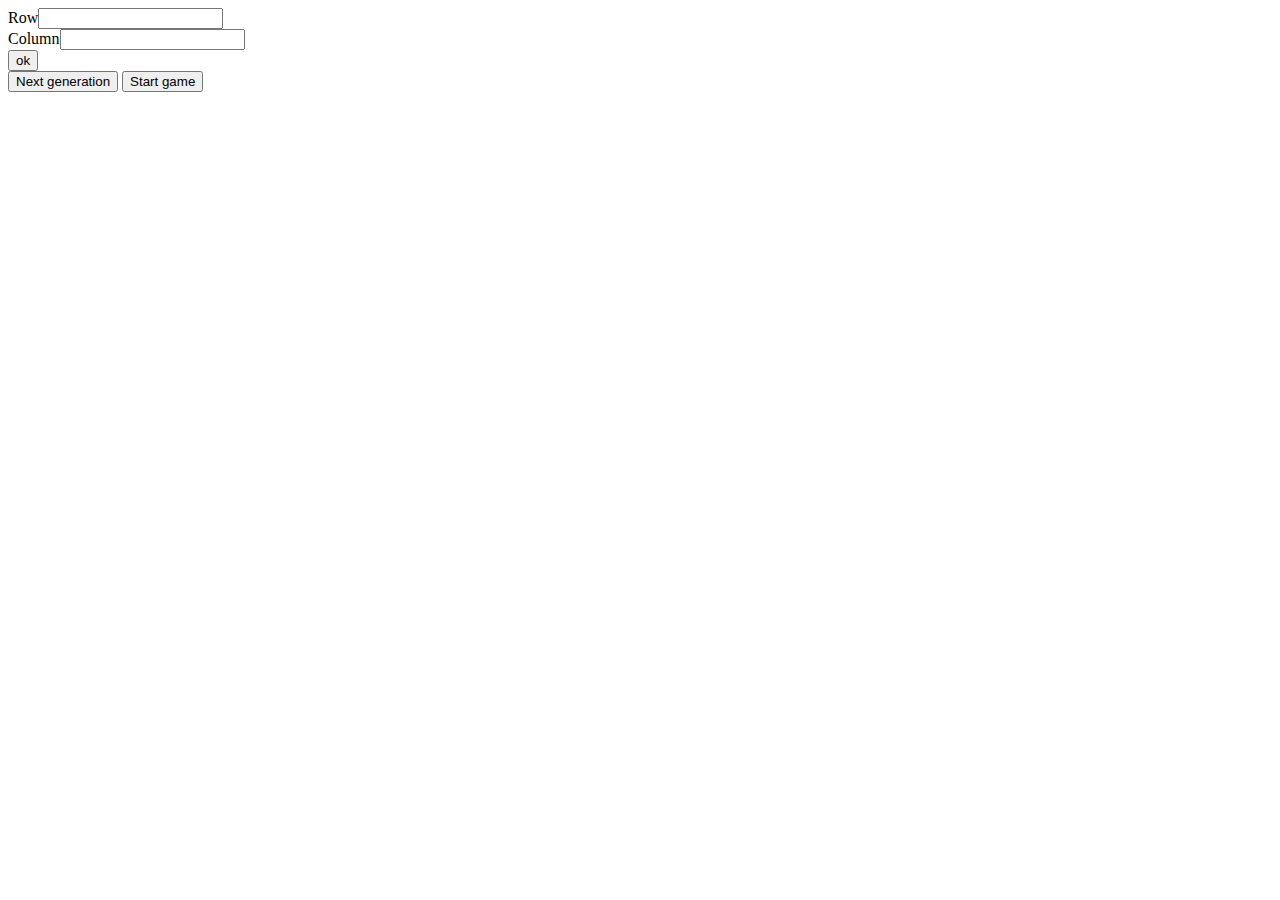
==== index.html @ 6f9ce0d4 "Added method for start and next method in game.js" ====
<!DOCTYPE html>
<html>
<head>
	<title>Game of life</title>
	<script type="text/javascript" src="./src/grid.js"></script>
	<script type="text/javascript" src="./src/adjacentAliveCells.js"></script>
	<script src="https://d3js.org/d3.v4.min.js"></script>
	<script type="text/javascript" src="./game.js"></script>
	<link rel="stylesheet" type="text/css" href="./game.css">

</head>
<body>
	Row<input type="text" name="row"><br>
	Column<input type="text" name="column"><br>
	<button onclick = "createGrid()">ok</button>
	<div id="grid"></div>

	<button onclick="next()">Next generation</button>
	<button onclick="start()">Start game</button>

</body>
</html>
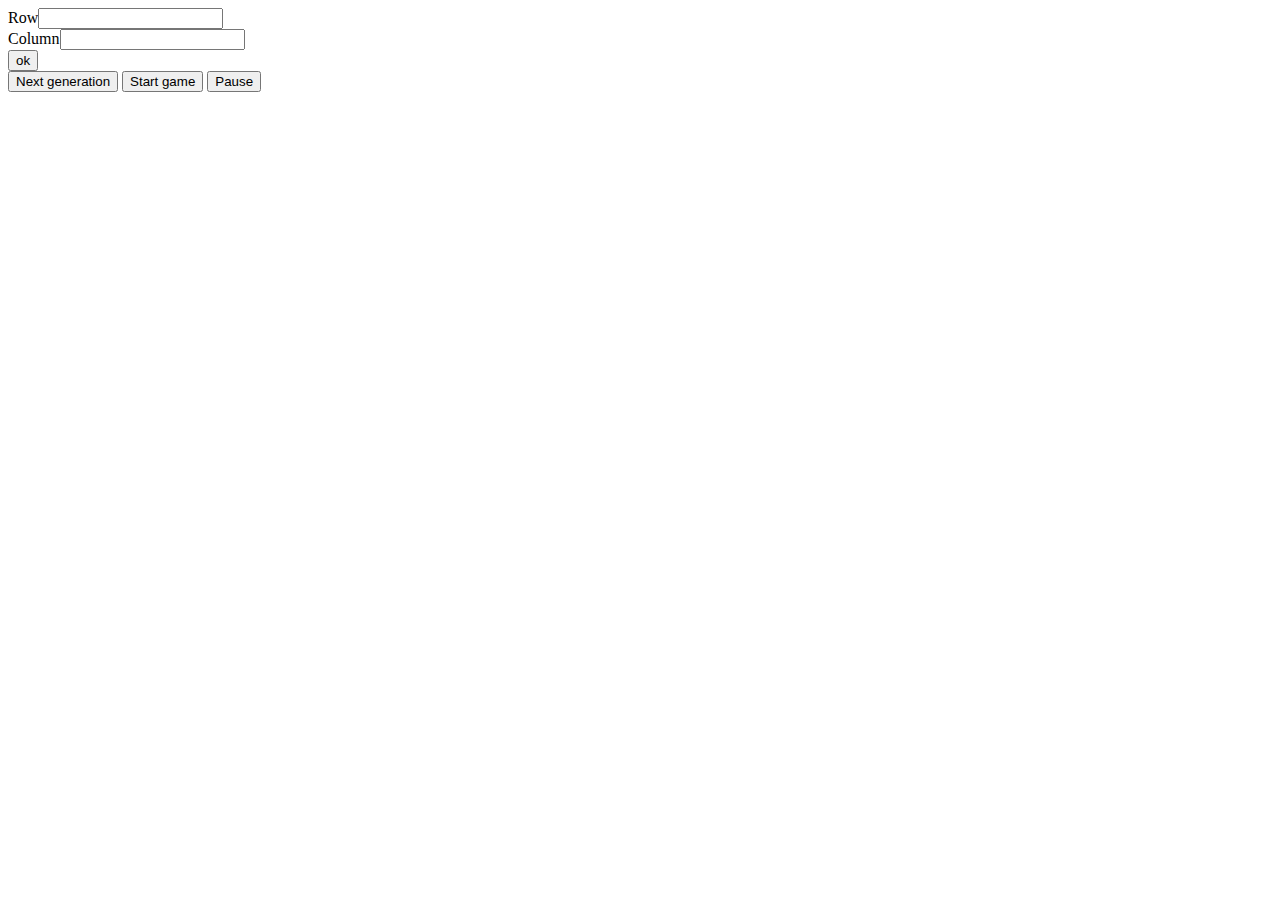
==== commit cf310db1: "Added pause feature in game" ====
--- a/index.html
+++ b/index.html
@@ -16,7 +16,8 @@
 	<div id="grid"></div>
 
 	<button onclick="next()">Next generation</button>
-	<button onclick="start()">Start game</button>
+	<button id="start" onclick="start()">Start game</button>
+	<button onclick="stop()">Pause</button>
 
 </body>
 </html>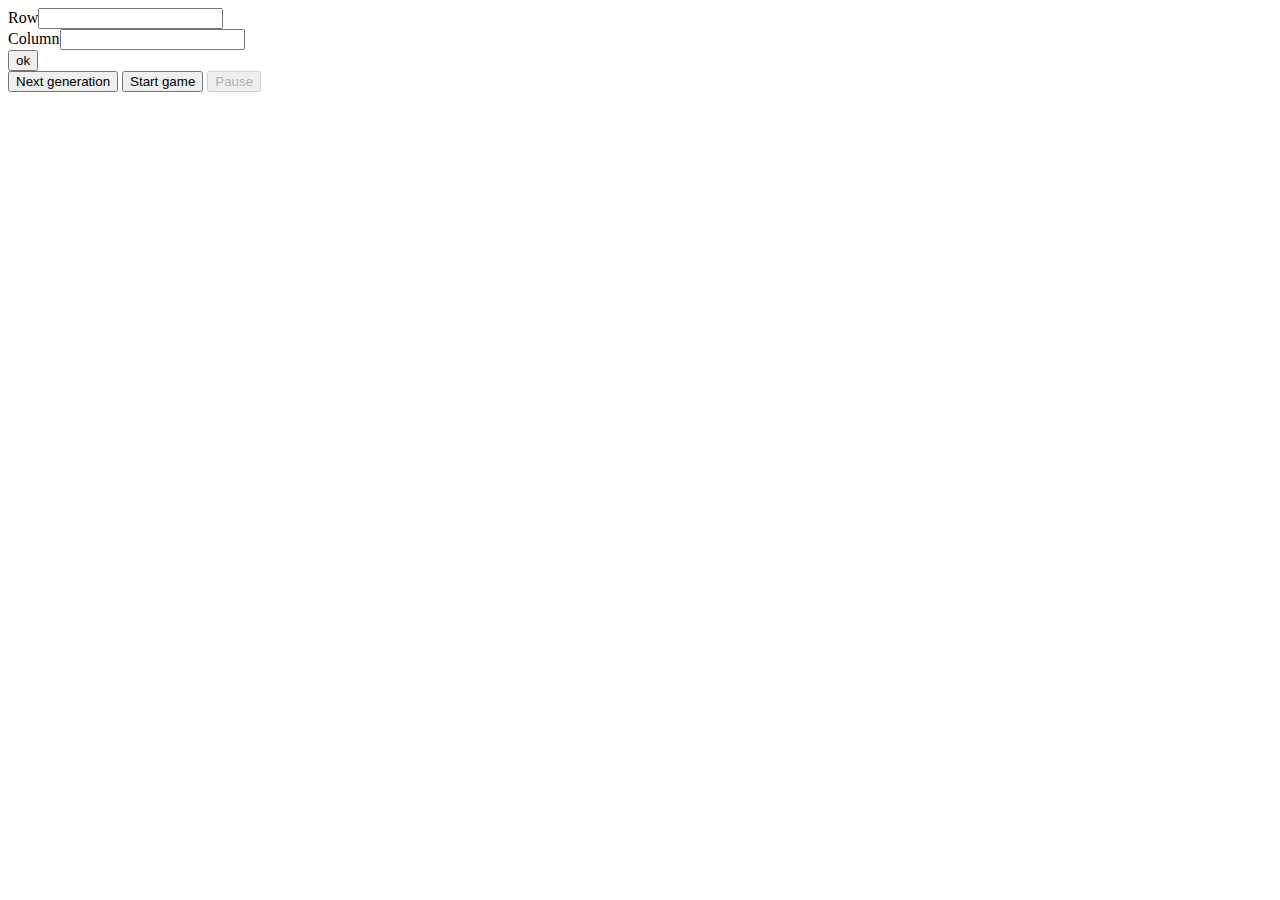
==== commit 2891ec11: "Removed adjacentJs link from index" ====
--- a/index.html
+++ b/index.html
@@ -3,7 +3,6 @@
 <head>
 	<title>Game of life</title>
 	<script type="text/javascript" src="./src/grid.js"></script>
-	<script type="text/javascript" src="./src/adjacentAliveCells.js"></script>
 	<script src="https://d3js.org/d3.v4.min.js"></script>
 	<script type="text/javascript" src="./game.js"></script>
 	<link rel="stylesheet" type="text/css" href="./game.css">
@@ -15,9 +14,10 @@
 	<button onclick = "createGrid()">ok</button>
 	<div id="grid"></div>
 
-	<button onclick="next()">Next generation</button>
-	<button id="start" onclick="start()">Start game</button>
-	<button onclick="stop()">Pause</button>
-
+	<div class="playButtons">
+		<button onclick="next()">Next generation</button>
+		<button id="start" onclick="start()">Start game</button>
+		<button id="pause" onclick="stop()" disabled>Pause</button>
+	</div>
 </body>
 </html>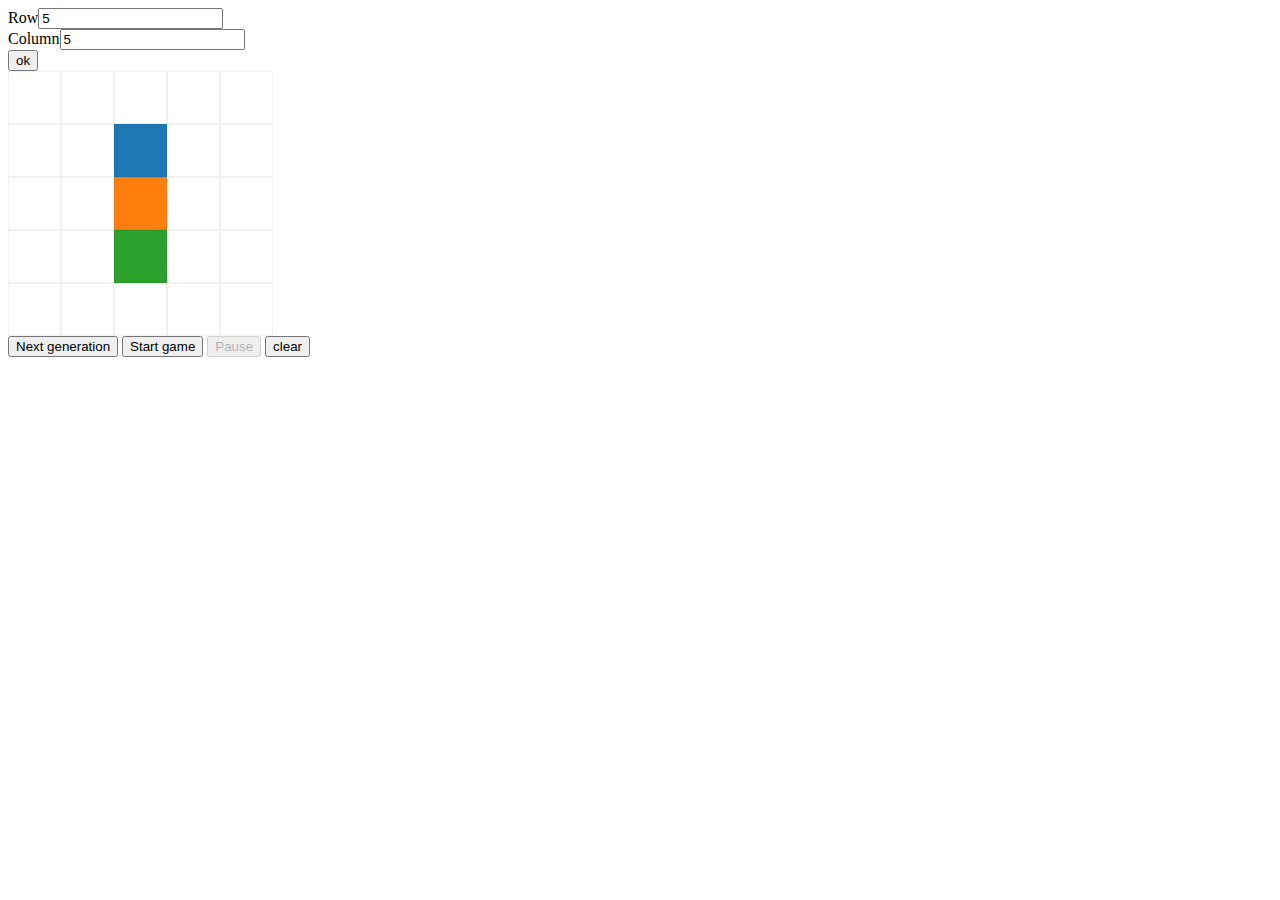
==== commit 1b8434ad: "Preeti +Added d3 file link to index page" ====
--- a/index.html
+++ b/index.html
@@ -3,7 +3,7 @@
 <head>
 	<title>Game of life</title>
 	<script type="text/javascript" src="./src/grid.js"></script>
-	<script src="https://d3js.org/d3.v4.min.js"></script>
+	<script src="./d3.v4.min.js"></script>
 	<script type="text/javascript" src="./game.js"></script>
 	<link rel="stylesheet" type="text/css" href="./game.css">
 
@@ -18,6 +18,7 @@
 		<button onclick="next()">Next generation</button>
 		<button id="start" onclick="start()">Start game</button>
 		<button id="pause" onclick="stop()" disabled>Pause</button>
+		<button onclick="clearGrid()">clear</button>
 	</div>
 </body>
 </html>--- a/game.css
+++ b/game.css
@@ -0,0 +1,10 @@
+#childDiv{
+	display: -webkit-box;
+}
+
+#childDiv div{
+	border: 1px solid rgba(12,10,12,0.06);
+	width: 50px;
+	height: 50px;
+}
+
